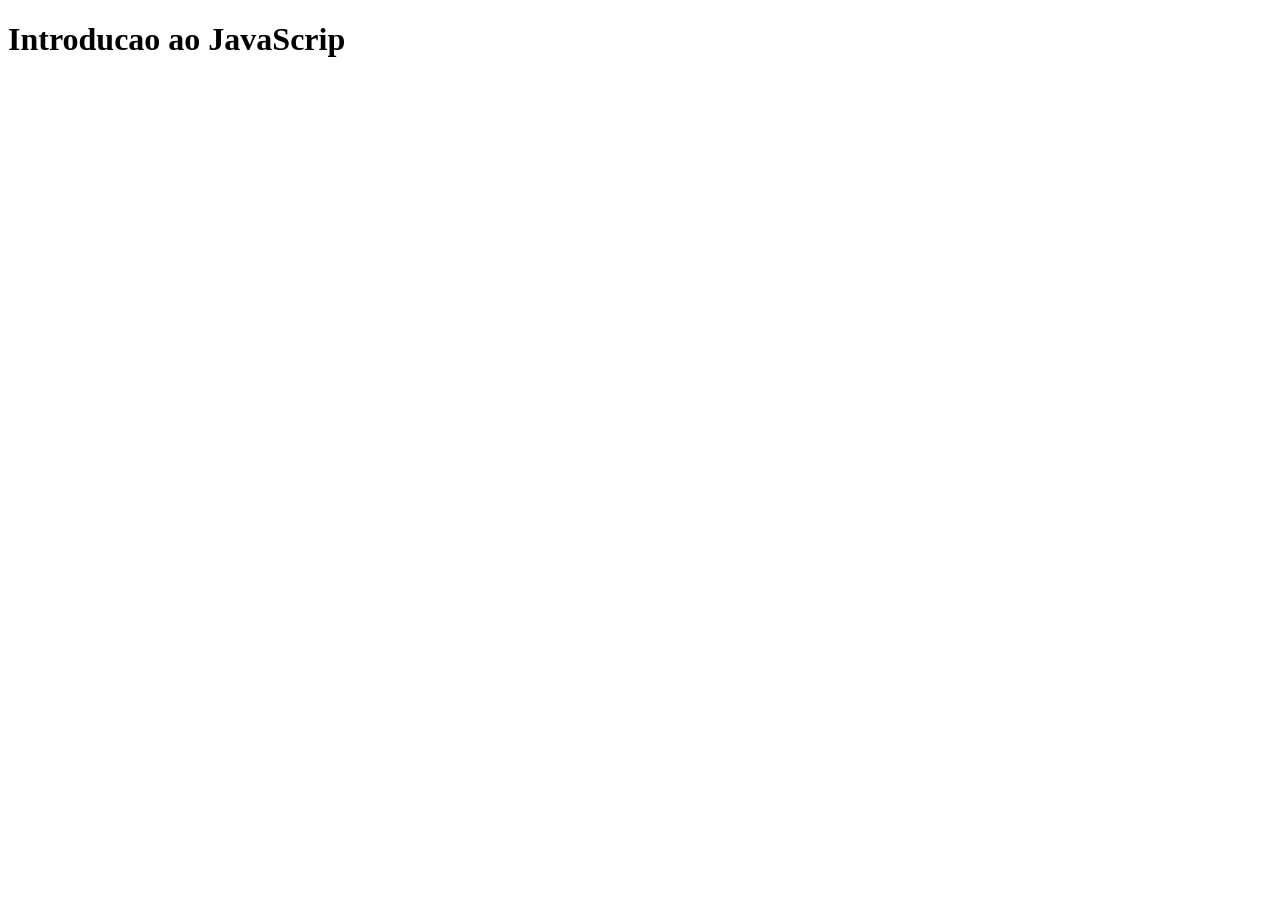
==== Aula1/index.html @ 7ca7572b "Aula 1 -javaScrip- configurando repositorio" ====
<!DOCTYPE html>
<html lang="pt-br">
<head>
    <meta charset="UTF-8">
    <meta name="viewport" content="width=device-width, initial-scale=1.0">
    <title>Conteudo da Aula 1 - JavaScrip</title>
</head>
<body>
    
    <h1>Introducao ao JavaScrip</h1>























































</body>
</html>
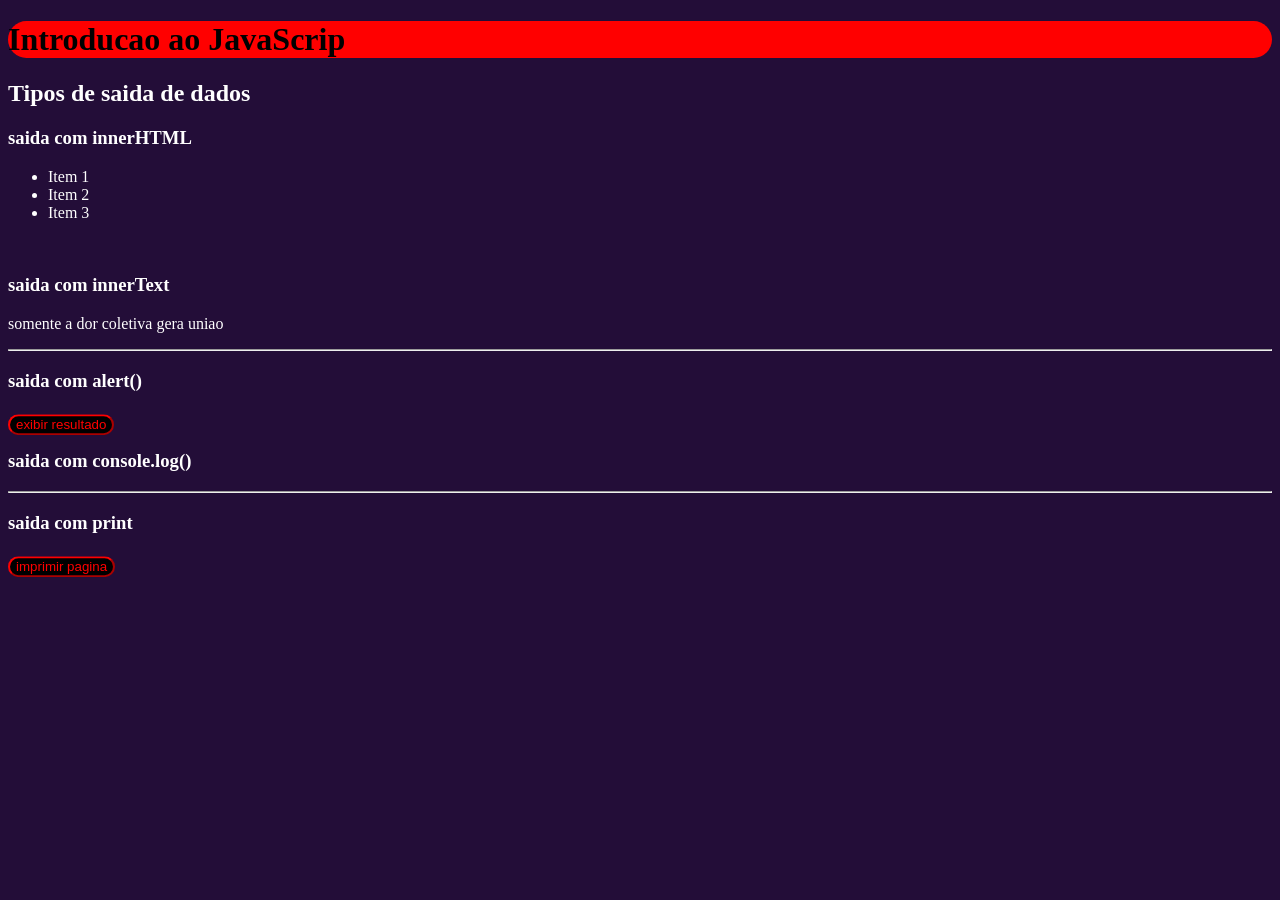
==== commit ded05c82: "Aula 01 JavaScript - Introdução ao JavaScript" ====
--- a/Aula1/index.html
+++ b/Aula1/index.html
@@ -1,13 +1,46 @@
 <!DOCTYPE html>
 <html lang="pt-br">
 <head>
+
     <meta charset="UTF-8">
     <meta name="viewport" content="width=device-width, initial-scale=1.0">
+
     <title>Conteudo da Aula 1 - JavaScrip</title>
+
+    <link rel="stylesheet" href="./css/style.css">
+
 </head>
 <body>
     
-    <h1>Introducao ao JavaScrip</h1>
+    <h1 class="h1">Introducao ao JavaScrip</h1>
+
+    <h2>Tipos de saida de dados</h2>
+
+    <h3>saida com innerHTML</h3>
+
+    <ul class="ex1"></ul>
+
+    <br>
+
+    <h3>saida com innerText</h3>
+
+    <p class="ex2"></p>
+
+    <hr>
+
+    <h3>saida com alert()</h3>
+
+    <button class="botao" onclick="exibirResultado()">exibir resultado</button>
+
+    <br>
+
+    <h3>saida com console.log()</h3>
+
+    <hr>
+
+    <h3>saida com print</h3>
+
+    <button class="botao" onclick="imprimir()">imprimir pagina</button>
 
 
 
@@ -37,31 +70,7 @@
 
 
 
-
-
-
-
-
-
-
-
-
-
-
-
-
-
-
-
-
-
-
-
-
-
-
-
-
+    <script src="./src/script.js"></script>
 
 </body>
 </html>
--- a/Aula1/css/style.css
+++ b/Aula1/css/style.css
@@ -0,0 +1,20 @@
+body {
+    background-color: rgb(35, 13, 56);
+    color: white;
+}
+
+.botao {
+    background-color: black;
+    color: red;
+    border-radius: 18px;
+    border-color: red;
+    transform: translateY(20%);
+    animation: infinite;
+    align-items: center;
+}
+
+.h1 {
+   background-color: red;
+   color: black;
+   border-radius: 20px;
+}
